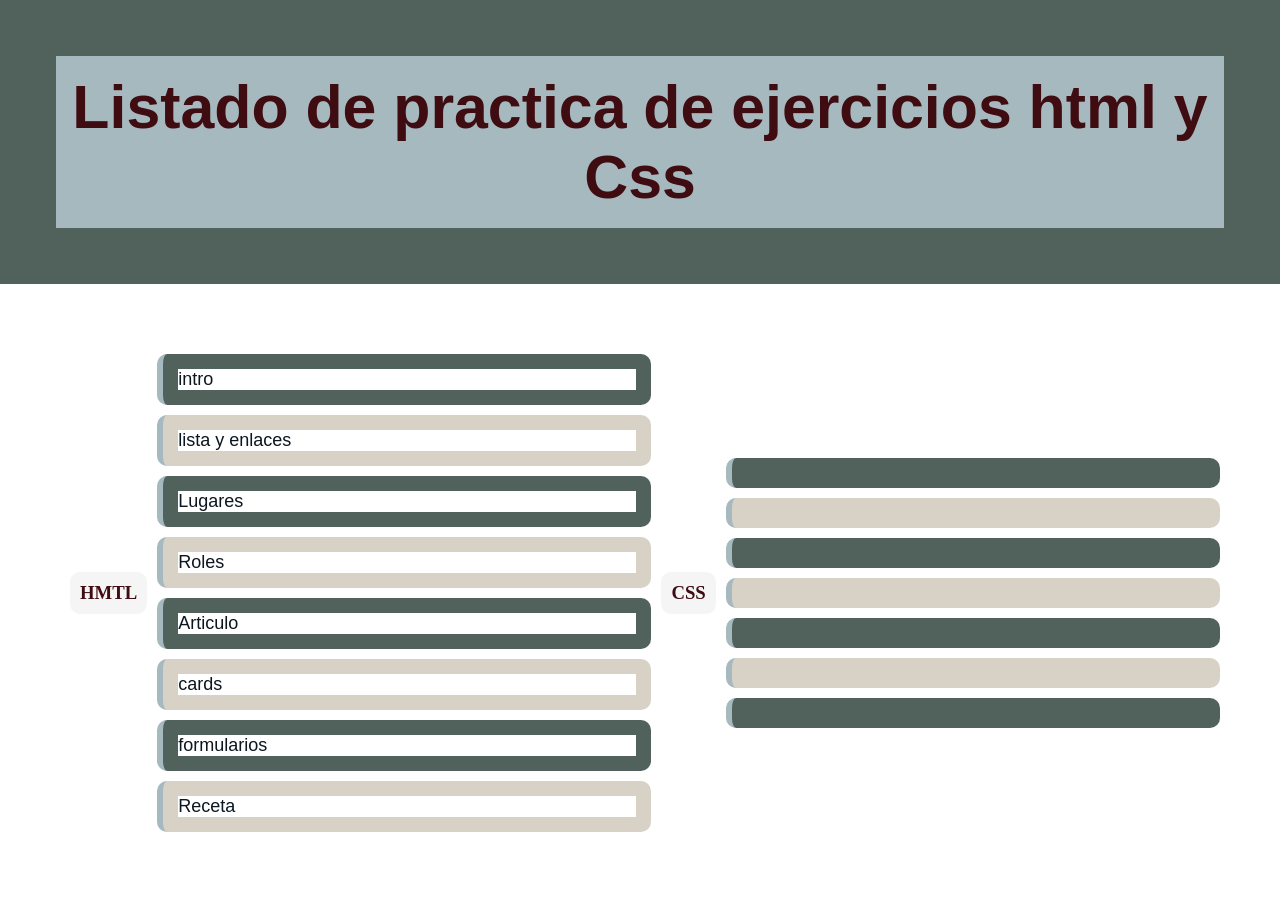
==== index.html @ ddfacacf "Add files via upload" ====
<!DOCTYPE html>
<html lang="es">
<head>
    <meta charset="UTF-8">
    <meta name="viewport" content="width=device-width, initial-scale=1.0">
    <title>Practicas</title>
    <link rel="stylesheet" href="../css/index.css">
</head>
    <header>
        <h1>Listado de practica de ejercicios html y Css</h1>
    </header>
<main class="Practicas">
    <h3>HMTL</h3>
        <ol>
            <li><a href="intro.html" target="_blank">intro</a></li>
            <li><a href="listadeenlaces.html" target="_blank">lista y enlaces</a></li> 
            <li><a href="Viajes.html" target="_blank">Lugares</a></li>
            <li><a href="Roles.html" target="_blank">Roles</a></li>
            <li><a href="SEO.html" target="_blank">Articulo</a></li>
            <li><a href="cards.html" target="_blank">cards</a></li>
            <li><a href="formularios.html" target="_blank">formularios</a></li>
            <li><a href="Receta.html" target="_blank">Receta</a></li>
        </ol>
    <h3>CSS</h3>
         <ol>
            <li><link rel="stylesheet" href="../css/intro.css"></li>
            <li><link rel="stylesheet" href="../css/listas.css"></li>
            <li><link rel="stylesheet" href="../css/Viajes.css"></li>
            <li><link rel="stylesheet" href="../css/SEO.css"></li>
            <li><link rel="stylesheet" href="/css/cards.css"></li>
            <li><link rel="stylesheet" href="../css/formularios.css"></li>
            <li><link rel="stylesheet" href="../css/Receta.css"></li>
         </ol>
</main>
<body>
    
</body>
</html>
---- css/index.css ----
* {
    margin: 0;
    padding: 0;
    box-sizing: border-box;
    background-color: #ffffff;
}

body {
    font-family: 'Poppins', sans-serif;
    background: #ddd7cc;
    color: #51625C;
}

header {
    background: #51625C;
    color: #D8D2C6;
    padding: 2rem;
    text-align: center;
}

header h1 {
    font-weight: 600;
}


.Practicas {
    display: flex;
    justify-content: center;
    align-items: center;
    padding: 40px 20px;
}

ol {
    list-style: none;
    width: 100%;
    max-width: 500px;
}

ol li {
    background: #D8D2C6;
    margin: 10px 0;
    padding: 15px;
    border-left: 6px solid #A6B9BE;
    border-radius: 10px;
    transition: 0.3s;
}

ol li:hover {
    transform: translateX(10px);
    background: #51625C;
}

ol li a {
    text-decoration: none;
    color: #0B161E;
    font-weight: 500;
    display: block;
}

footer {
    text-align: center;
    padding: 1rem;
    background: #0B161E;
    color: #51625C;
}

ol li:nth-child(odd) {
    background: #51625C;
}

@media (min-width: 768px) {
    .Practicas {
        padding: 60px;
    }

    ol li {
        font-size: 18px;
    }
}

@media (min-width: 1380px) {
    body {
        max-width: 1200px;
        margin: auto;
    }

    header {
        border-radius: 0 0 20px 20px;
    }
}
---- css/intro.css ----
/*DOCUMENTO CSS */

* {margin: 0 ;
padding: 0;}

body { background-color: rgb(0, 0, 0); 
font-family: Georgia, "Time New Roman", Time, Serif }

h1 { font-size: 3em ;
color: rgb(166, 85, 85);
background: whitesmoke ;
padding: 16px ;
margin-bottom: 24px ;}

h2{color: rgb(168, 142, 99);}

h3{color: rgb(116, 153, 97);}

h4 {color: rgb(101, 159, 161);}

h5{color: rgb(141, 89, 163);}

h6 {color: rgb(142, 81, 116);}

p {color: aliceblue;}

h1, h2, h3, h4, h5, h6 { padding: 8px 0px;
                             text-align: center ;}

div p { pad: 16px;
       line-height: 150%; 
    font-size: 18px;}

div img { margin: 20px auto ;
display: block;
width: 300px ;}

footer { text-align: center;
background-color: aliceblue;
margin-top: 24px ;
color: black;
padding: 16px 0px;}
---- css/listas.css ----
/* Documento CSS */
*{margin: 0;}
body {font-family: Verdana, Geneva, Tahoma, sans-serif;}

h1 {text-align: center;
font-size: 2em;
background-color: #99849b;
padding: 8px 0px;}

h2 {text-decoration: underline ;
padding-bottom: 8px ;
font-size: 1.2em ;}

body header.Cabecera {background-color: #483c50;
padding: 16px 0px;
margin-bottom: 16px; }

.Temas {padding: 16px 0px; 
width: 70%;
margin: 0px auto; 
border-bottom: #A95993 solid 4px;}

.Temas ol, .Temas ul {padding-bottom: 16px ;}

.Temas p {line-height: 180%;
padding-bottom: 24px;}

.Pie {text-align: center;
background-color: #483c50;
margin-top: 24px;
color: #9e91a7;
padding: 16px 0px;}

#Tablas {border: none;}
---- css/Viajes.css ----
/* Documento CSS */
* {margin: 0%; 
    padding: 0%; }

    body {background-color: #D8D2C6 ;
        font-family: 'Times New Roman', Times, serif;}

    h1 {text-align: center;
        font-size: 3em ;
    color: #0B161E ;
background-color: #A6B9BE ;
padding: 25px ;
margin-bottom: 0% ;}

     h2  {text-align: center;
        text-decoration-line: underline;
    padding: 5px ;
     font-size: 1.5em ;}

     p {text-align: center;
    padding: 2px ;
    font-size: 1em;}

img { margin: 20px auto ;
display: block;
width: 300px ;}

.lugares {padding: 16px 0px; 
width: 70%;
margin: 0px auto; 
border-bottom: #4F6734 solid 4px;}

footer {text-align: center;
    padding: 5px ;
    font-size: .8em;}

.Imagenes {display: flex;}
---- css/SEO.css ----
/*Documento CSS*/

* {margin: 0;
padding: 0%;}
body{font-family: "Caveat Brush", cursive;}

div.accion a {background-color: #2B3034;
                 display: block;
                 width: 300px;
                 text-align: center;
                padding: 8px 0px;
                color: #B9C7D2;
                 text-decoration: none;
                border-radius: 8px; 
                 margin: 16px auto;}
    
div.accion a:hover {background-color: #627C8C;}
div.accion a:active {background-color: #989398 ;}

.contenido p:nth-child(3) {  background-color: #989398;
                             padding: 16px;
                             border-radius: 8px; 
                            border: 1px dotted;
                        box-shadow: 0px 0px 3px ;
                    width: 50% ;
                margin: 16px auto;}

#atencion::before, #atencion::after {content:"";
                     display: block;
                     width: 30px ;
                     height: 30px; 
                     background-image: url(../Imagenes/finanzas/exclamation-diamond\ \(1\).svg);
                     background-size: cover;}

#atencion::after    {position: relative;
                     left: 200px;}

.Cuerpo  {width: 85%;
         margin: 0px auto;}

img.supervivencia   {width: 50%;
                     height: auto;}

.contenedor img {width: 100%;
                 height: auto;}

.contenedor {display: flex;}

.items1 {width: 50%;
        min-width: 1px;}

.items1 {width: 33.3%;
        min-width: 1px;}

.video iframe {width: 100% ;
               height: 300px;}

.video  {width: 50%;
         min-height: 450px;
         margin: auto;}
---- css/cards.css ----
/* Documento CSS */

* {margin: 0;
      padding: 0;
      font-family:"Source Serif 4", serif; }

      h1 { font-size: 3em ;
color: #3e0c11;
padding: 16px ;
margin: 24px ;
text-align: center;
  font-family: "Cascadia Mono", sans-serif;
  font-optical-sizing: auto;
  font-style: normal;}

      h3 { font-size: 1 ;
color: #3e0c11;
background: whitesmoke ;
padding: 10px ;
margin: 10px ;
text-align: center;
font-family: "Idiqlat", serif;
font-style: normal;
box-sizing: border-box;
border-radius: 10px;}

      section.atajos { width: 100%;
                 min-height: 1px; 
                 padding: 60px 0px;
                 background-color: #E6E7EB;}

div.container { width: 80%;
                 padding: 16px;
                 background-color: #302a2c; 
                 margin: 0px auto; 
                 display: flex;
                 flex-wrap: wrap;
                 justify-content: space-around;
                 min-height: 930px;
                 align-items: baseline;
                 box-sizing: border-box;
                 border-radius: 10px; }

div.items { width: 30%;
             text-align: center;
             height: 100px; 
             box-sizing: border-box;}

div.items img {width: 100%;
                height: auto; 
                border-radius: 10px;}

p {color: aliceblue;
       padding: 2px ; 
       margin: 2px ; 
       font-family: "Lora", serif;
       font-optical-sizing: auto;
       font-style: normal;
       line-height: 120%;
       text-align: left;}


     footer {text-align: center;
    padding: 5px ;
    font-size: .8em;}

.bi bi-whatsapp {text-align: center;
                   width: 100%;
                   font-size: 6em; }

.contenedor {width: 100%;
              text-align: center;
             font-size: 6em;}

div.accion a {background-color: #223125;
                 display: block;
                 width: 300px;
                 text-align: center;
                padding: 8px 0px;
                color: #E6E7EB;
                 text-decoration: none;
                border-radius: 8px; 
                 margin: 16px auto;}
            
div.accion a:hover {background-color: #729969;}
div.accion a:active {background-color: #A1C0C2;}

@media only screen and (min-width: 700px ) {
      h1 { font-size: 3.8em }
      h2 { font-size: 3em }
      .container {width: 90% }
}

@media only screen and (min-width: 700px ) {
      .container { width:80% ;
                   flex-direction: row ;
                    justify-content: space-between;}
      .items { width: 30% ;}
}
---- css/formularios.css ----
/*DOCUMENTO CSS*/

* {margin: 0;
      padding: 0;
      font-family:'Arial Narrow', Arial, sans-serif;}

section.atajos, .Info { width: 100%;
                 min-height: 1px; 
                 padding: 60px 0px;
                 background-color: #E8E8E8;}
                 
.info {background-color: #C1C6C9;}

div.container { width: 80%;
                 padding: 16px;
                 background-color: #AC2724; 
                 margin: 0px auto; 
                 display: flex;
                 flex-direction: row;
                 flex-wrap: wrap;
                 justify-content: space-around;
                 min-height: 450px;
                 align-items: flex-start;}

div.items { width: 24%;
             text-align: center;
             height: 100px; }

div.items img {width: 100%;
                height: auto; 
                border-radius: 8px;}

.items1 { width: 60%; }

.items2 { width: 40%; }

.items2 input, textarea {width: 100%;
                padding: 8px;
                display: block;
                box-sizing: border-box;
                margin-bottom: 8px;
                border-radius: 8px;
                border: 1px solid #3E4524;}

.items2 textarea { min-height: 100px;
                     max-width: 100%;
                     min-width: 100%;}
---- css/Receta.css ----
/* Documento CSS */
body {
    font-family: 'Poppins', sans-serif;
    margin: auto;
    background-color: #eeba71;
    color: #2c0603;
    padding: 0;
}

.header {
    background: #521f0a;
    color: #eeba71;
    padding: 16px;
    display: flex;
    justify-content: space-between;
    align-items: center;
}

.menu {
    list-style: none;
    display: flex;
    gap: 1rem;
}

.menu a {
    color: #eeba71;
    text-decoration: none;
    transition: 0.3s;
}

.menu a:hover {
    color: #a6612a;
}

section {
    padding: 30px;
}

.flex-container {
    display: flex;
    gap: 30px;
    align-items: center;
}

.galeria-flex {
    display: flex;
    gap: 10px;
    padding: 10px;
}

img {
    max-width: 100%;
    padding: auto;
    border-radius: 10px;
}

.footer {
    text-align: center;
    background: #2c0603;
    color: #eeba71;
    padding: 1rem;
}

ul li:nth-child(odd) {
    background: #af9477;
    padding: 5px;
}

h2 {
    color: #521f0a;
    border-bottom: 2px solid #a6612a;
    padding-bottom: 5px;
}

img:hover {
    transform: scale(1.05);
    transition: 0.3s;
}

@media (min-width: 768px) {
    .flex-container {
        flex-direction: row;
    }
}

@media (min-width: 1380px) {
    body {
        max-width: 1200px;
        margin: 100%;
    }
}
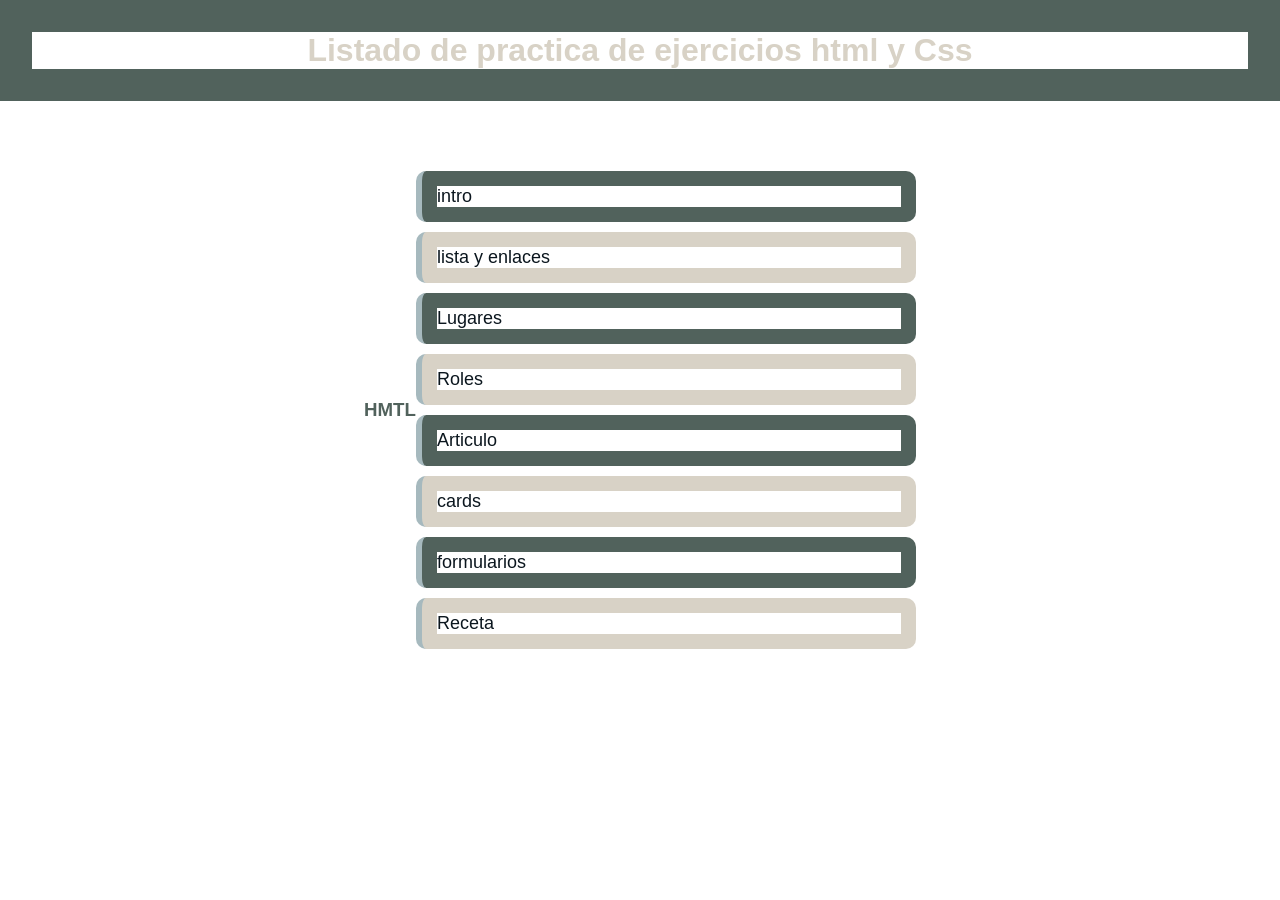
==== commit 1ba595e0: "Rename Index.html to index.html" ====
--- a/index.html
+++ b/index.html
@@ -12,27 +12,17 @@
 <main class="Practicas">
     <h3>HMTL</h3>
         <ol>
-            <li><a href="intro.html" target="_blank">intro</a></li>
-            <li><a href="listadeenlaces.html" target="_blank">lista y enlaces</a></li> 
-            <li><a href="Viajes.html" target="_blank">Lugares</a></li>
-            <li><a href="Roles.html" target="_blank">Roles</a></li>
-            <li><a href="SEO.html" target="_blank">Articulo</a></li>
-            <li><a href="cards.html" target="_blank">cards</a></li>
-            <li><a href="formularios.html" target="_blank">formularios</a></li>
-            <li><a href="Receta.html" target="_blank">Receta</a></li>
+            <li><a href="../ej-un-1/intro.html" target="_blank">intro</a></li>
+            <li><a href="../ej-un-1/listadeenlaces.html" target="_blank">lista y enlaces</a></li> 
+            <li><a href="../ej-un-1/Viajes.html" target="_blank">Lugares</a></li>
+            <li><a href="../ej-un-1/Roles.html" target="_blank">Roles</a></li>
+            <li><a href="../ej-un-1/SEO.html" target="_blank">Articulo</a></li>
+            <li><a href="../ej-un-1/cards.html" target="_blank">cards</a></li>
+            <li><a href="../ej-un-1/formularios.html" target="_blank">formularios</a></li>
+            <li><a href="../ej-un-1/Receta.html" target="_blank">Receta</a></li>
         </ol>
-    <h3>CSS</h3>
-         <ol>
-            <li><link rel="stylesheet" href="../css/intro.css"></li>
-            <li><link rel="stylesheet" href="../css/listas.css"></li>
-            <li><link rel="stylesheet" href="../css/Viajes.css"></li>
-            <li><link rel="stylesheet" href="../css/SEO.css"></li>
-            <li><link rel="stylesheet" href="/css/cards.css"></li>
-            <li><link rel="stylesheet" href="../css/formularios.css"></li>
-            <li><link rel="stylesheet" href="../css/Receta.css"></li>
-         </ol>
 </main>
 <body>
     
 </body>
-</html>+</html>
--- a/css/index.css
+++ b/css/index.css
@@ -1,4 +1,4 @@
-
+/*DOCUMENTO CSS */
 * {
     margin: 0;
     padding: 0;
